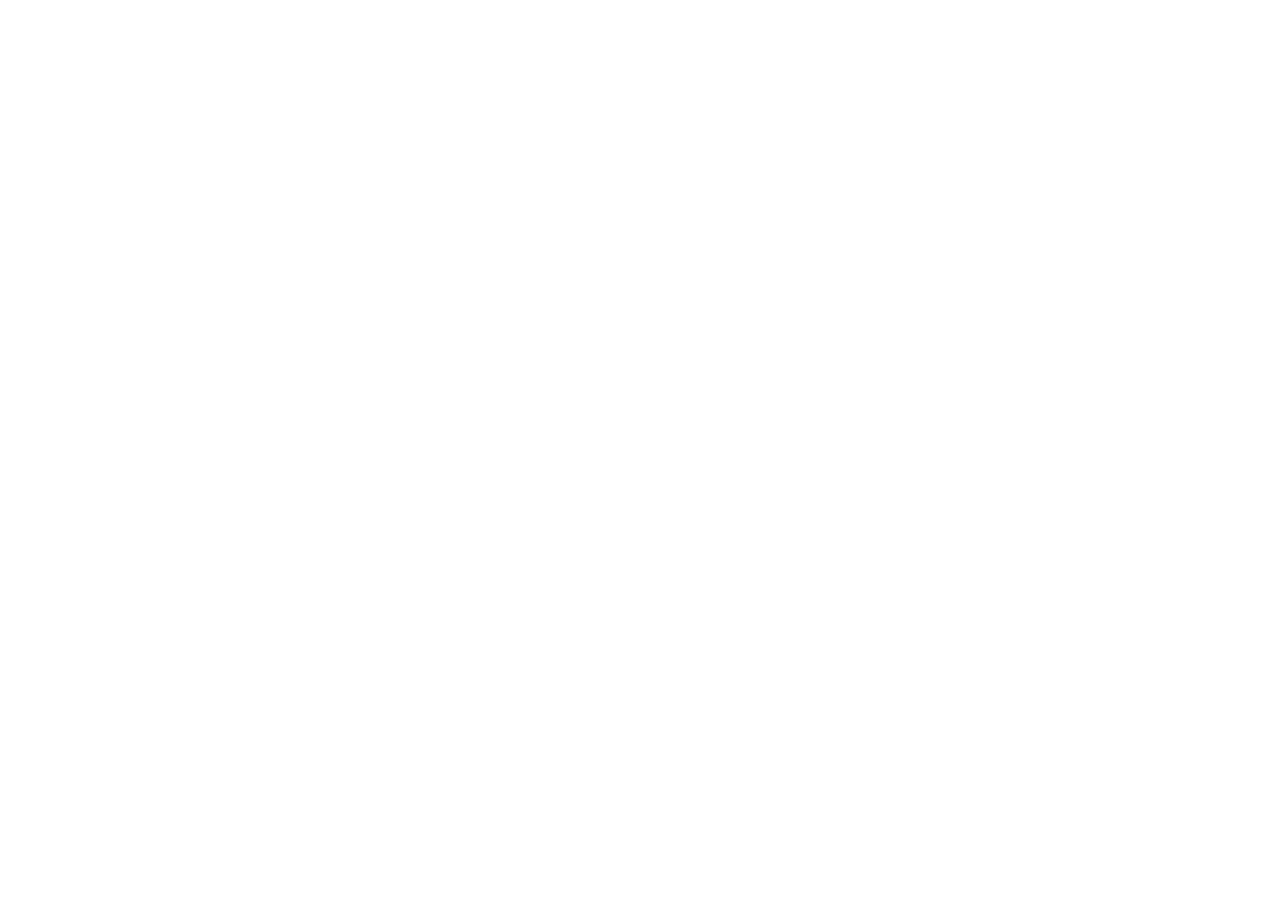
==== dish1.html @ 987c797d "Extra" ====
<!DOCTYPE html>
<html lang="en">
<head>
    <meta charset="UTF-8">
    <meta name="viewport" content="width=device-width, initial-scale=1.0">
    <title>Dish 1</title>
</head>
<body>
    
</body>
</html>
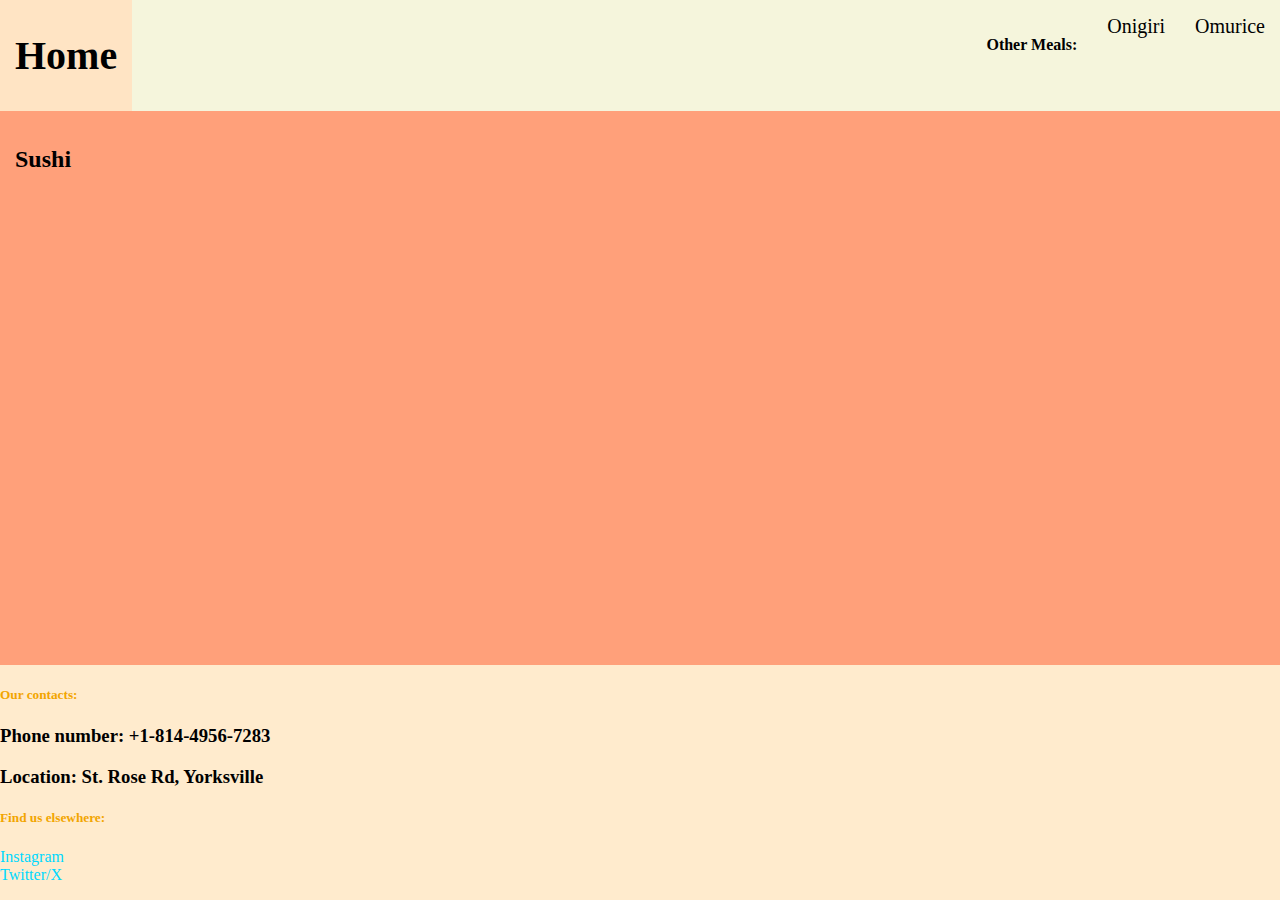
==== commit 950349e1: "Change for position of style" ====
--- a/dish1.html
+++ b/dish1.html
@@ -3,9 +3,48 @@
 <head>
     <meta charset="UTF-8">
     <meta name="viewport" content="width=device-width, initial-scale=1.0">
-    <title>Dish 1</title>
+    <title>Sushi</title>
+    <link rel="icon" href="icon logo.png">
+    <!--Bootstrap CSS-->
+    <link rel="stylesheet"
+    href="https://cdn.jsdelivr.net/npm/bootstrap@5.2.3/dist/css/bootstrap.min.css"
+    integrity="sha384-rbsA2VBKQhggwzxH7pPCaAqO46MgnOM80zW1RWuH61DGLwZJEdK2Kadq2F9CUG65"
+    crossorigin="anonymous">
+    <!--Bootstrap JS-->
+    <script src="https://cdn.jsdelivr.net/npm/bootstrap@5.2.3/dist/js/bootstrap.bundle.min.js" 
+    integrity="sha384-kenU1KFdBIe4zVF0s0G1M5b4hcpxyD9F7jL+jjXkk+Q2h455rYXK/7HAuoJl+0I4"
+    crossorigin="anonymous"></script>
+    <link rel="stylesheet" href="style.css">
 </head>
 <body>
-    
+    <nav class="navbar">
+        <div class="hurr">
+            <a href="index.html"><h1>Home</h1></a>
+        </div>
+        <div class="orr">
+            <a href="dish3.html">Omurice</a>
+            <a href="dish2.html">Onigiri</a>
+            <h4>Other Meals:</h4>
+        </div>
+    </nav>
+    <div class="dadish">
+        <div class="Arr">
+            <h2>Sushi</h2>
+        </div>
+    </div>
+    <footer class="bottom">
+        <div class="contact">
+            <h5>Our contacts:</h5>
+            <h3>Phone number: +1-814-4956-7283</h3>
+            <h3>Location: St. Rose Rd, Yorksville</h3>
+        </div>
+        <div class="socials">
+            <h5>Find us elsewhere:</h5>
+            <dl>
+                <dt><a href="https://www.instagram.com/">Instagram</a></dt>
+                <dt><a href="https://x.com/">Twitter/X</a></dt>
+            </dl>
+        </div>
+    </footer>
 </body>
 </html>--- a/style.css
+++ b/style.css
@@ -0,0 +1,55 @@
+body {
+    margin: auto;
+    background-color: lightsalmon;
+}
+.navbar {
+    background-color: beige;
+    overflow: hidden;
+    /*overflow is essential to for the nav bar to be in sync with the links*/
+} 
+.hurr a {
+    float: left;
+    text-align: center;
+    padding-left: 15px;
+    padding-right: 15px;
+    padding-top: 5px;
+    padding-bottom: 5px;
+    font-size: 20px;
+    color: black;
+    text-decoration: none;
+}
+.hurr a:hover {
+    background-color: bisque;
+}
+.orr a {
+    float: right;
+    text-align: center;
+    padding: 15px;
+    font-size: 20px;
+    color: black;
+    text-decoration: none;
+}
+.orr a:hover {
+    background-color: bisque;
+}
+.orr h4 {
+    float: right;
+    padding: 15px;
+}
+.Arr {
+    padding-left: 15px;
+    padding-top: 15px;
+}
+.bottom {
+    background-color: blanchedalmond;
+    position: fixed;
+    bottom: 0;
+    width: 100%;
+}
+.socials a {
+    color: hsl(189, 100%, 50%);
+    text-decoration: none;
+}
+h5 {
+    color: rgb(242, 165, 0);
+}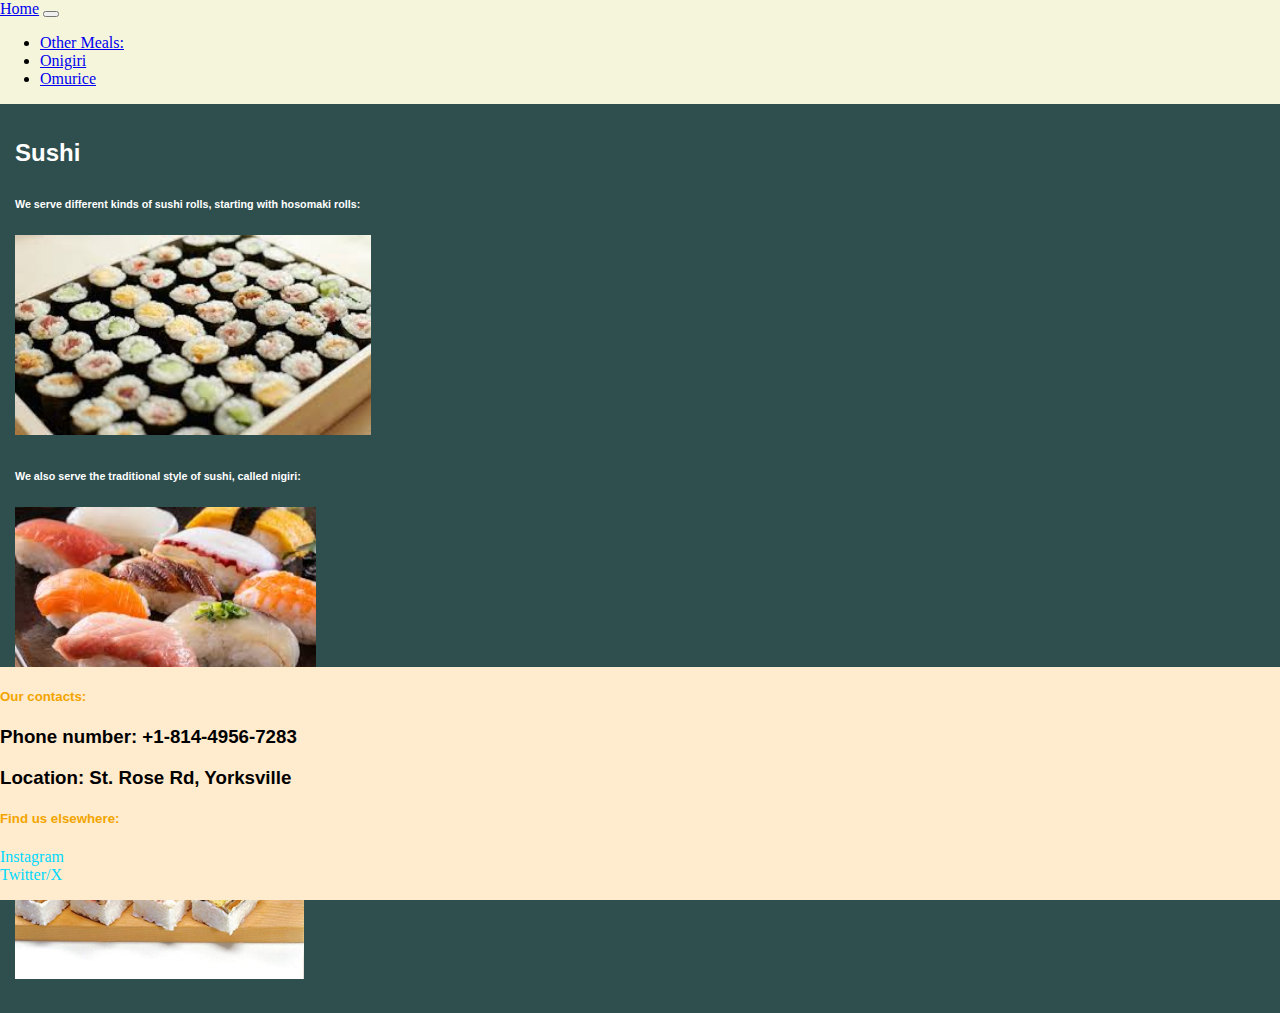
==== commit db4b2213: "Sushi" ====
--- a/dish1.html
+++ b/dish1.html
@@ -15,24 +15,64 @@
     integrity="sha384-kenU1KFdBIe4zVF0s0G1M5b4hcpxyD9F7jL+jjXkk+Q2h455rYXK/7HAuoJl+0I4"
     crossorigin="anonymous"></script>
     <link rel="stylesheet" href="style.css">
+    <style>
+        body {
+            display: flex;
+            flex-direction: column;
+            background-color: darkslategray;
+        }
+        h2 {
+            color: white;
+            font-weight: bold;
+        }
+        h6 {
+            color: white;
+            padding-top: 6px;
+        }
+        .Arr {
+            margin-bottom: 15px;
+        }
+        .bottom {
+            bottom: 0;
+            left: 0;
+            right: 0;
+            position: fixed;
+        }
+    </style>
 </head>
 <body>
-    <nav class="navbar">
-        <div class="hurr">
-            <a href="index.html"><h1>Home</h1></a>
+    <nav class="navbar navbar-expand-lg navbar-dark bg-dark">
+        <div class="container-fluid">
+            <a class="navbar-brand" href="index.html">Home</a>
+            <button class="navbar-toggler" type="button" data-bs-toggle="collapse" data-bs-target="#navbarNav"
+             aria-controls="navbarNav" aria-expanded="false" aria-label="Toggle navigation">
+                <span class="navbar-toggler-icon"></span>
+            </button>
+            <div class="collapse navbar-collapse" id="navbarNav">
+                <ul class="navbar-nav">
+                    <li class="nav-item">
+                        <a class="nav-link disabled" href="#">Other Meals:</a>
+                    </li>
+                    <li class="nav-item">
+                        <a class="nav-link" href="dish2.html">Onigiri</a>
+                    </li>
+                    <li class="nav-item">
+                        <a class="nav-link" href="dish3.html">Omurice</a>
+                    </li>
+                </ul>
+            </div>
         </div>
-        <div class="orr">
-            <a href="dish3.html">Omurice</a>
-            <a href="dish2.html">Onigiri</a>
-            <h4>Other Meals:</h4>
-        </div>
-    </nav>
-    <div class="dadish">
-        <div class="Arr">
-            <h2>Sushi</h2>
-        </div>
+    </nav>    
+    <div class="Arr">
+        <h2>Sushi</h2>
+        <h6>We serve different kinds of sushi rolls, starting with hosomaki rolls:</h6>
+        <img src="hosomaki.jpeg" alt="hosomaki" height="200px">
+        <h6>We also serve the traditional style of sushi, called nigiri:</h6>
+        <img src="nigiri.jpeg" alt="nigiri" height="200px">
+        <h6>We can serve sushi in different shapes too, like our oshizushi:</h6>
+        <img src="Oshizushi.jpg" alt="oshizushi" height="200px">
     </div>
-    <footer class="bottom">
+    <div class="bottom">
         <div class="contact">
             <h5>Our contacts:</h5>
             <h3>Phone number: +1-814-4956-7283</h3>
@@ -45,6 +85,6 @@
                 <dt><a href="https://x.com/">Twitter/X</a></dt>
             </dl>
         </div>
-    </footer>
+    </div>
 </body>
 </html>--- a/style.css
+++ b/style.css
@@ -37,8 +37,7 @@
     padding: 15px;
 }
 .Arr {
-    padding-left: 15px;
-    padding-top: 15px;
+    padding: 15px;
 }
 .bottom {
     background-color: blanchedalmond;
@@ -52,4 +51,8 @@
 }
 h5 {
     color: rgb(242, 165, 0);
+}
+
+h1, h2, h3, h4, h5 ,h6, p {
+    font-family: 'Segoe UI', Tahoma, Geneva, Verdana, sans-serif;
 }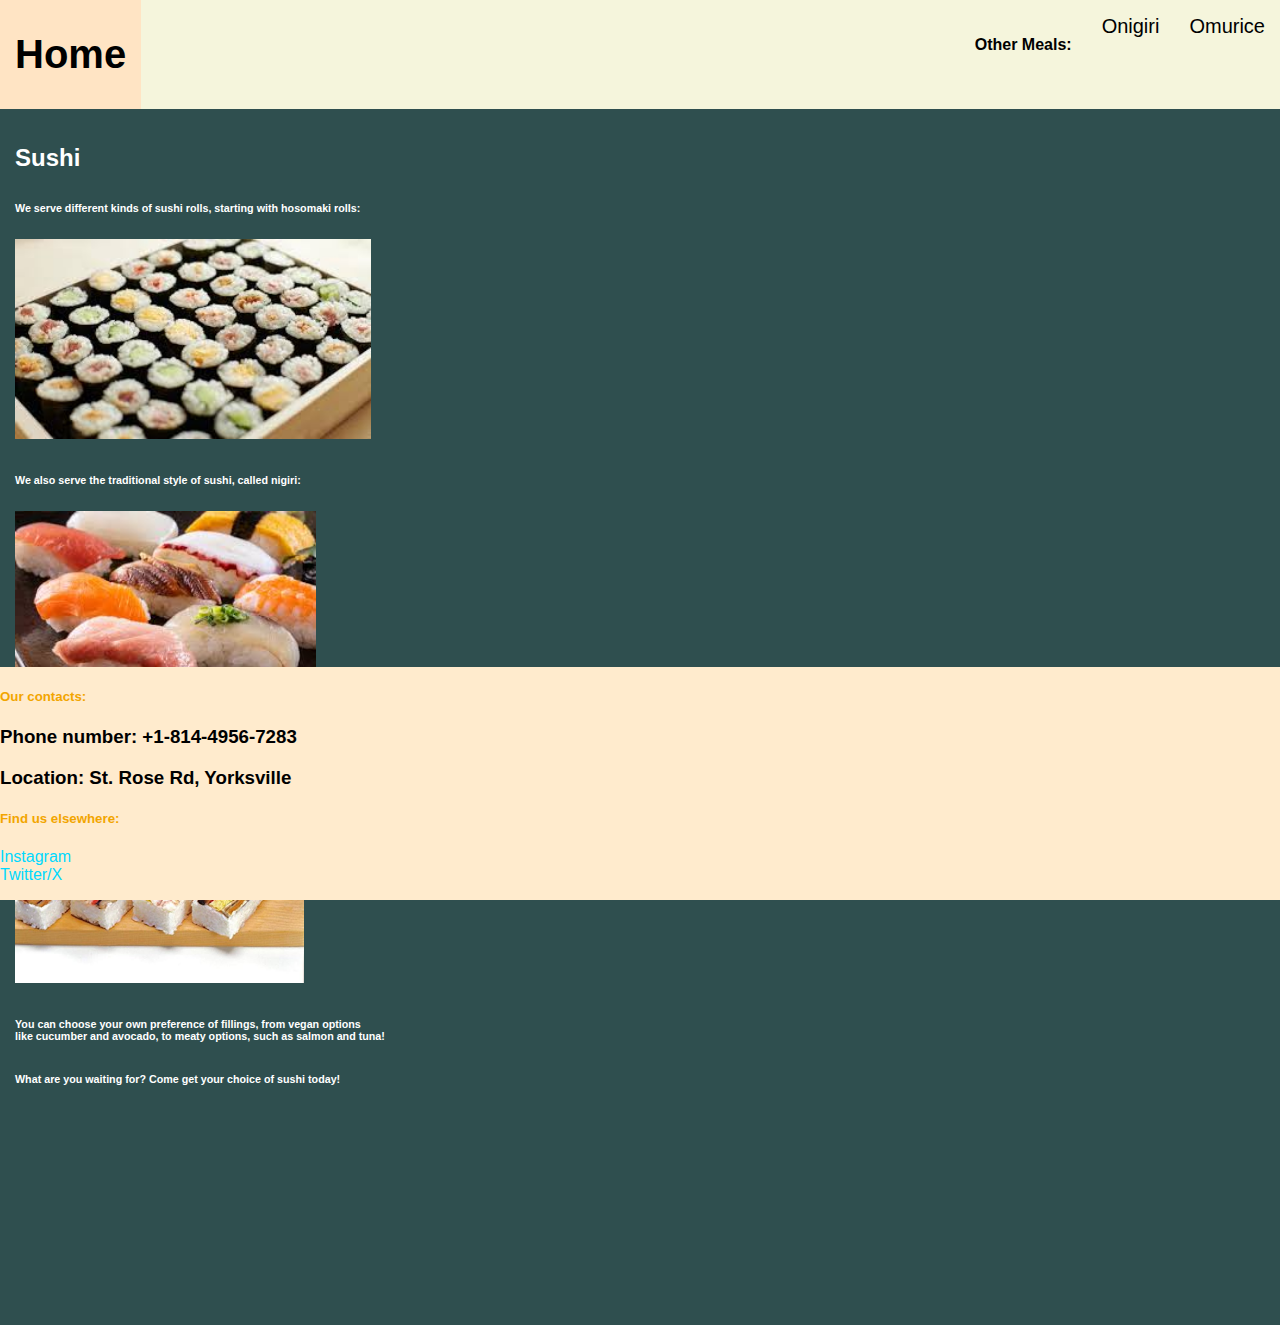
==== commit be026972: "Merge branch 'main' of https://github.com/phenogood/HCI-LabAssignment-1" ====
--- a/dish1.html
+++ b/dish1.html
@@ -1,6 +1,7 @@
 <!DOCTYPE html>
 <html lang="en">
 <head>
+    <!--Written by: Kenny L1CC-->
     <meta charset="UTF-8">
     <meta name="viewport" content="width=device-width, initial-scale=1.0">
     <title>Sushi</title>
@@ -17,8 +18,6 @@
     <link rel="stylesheet" href="style.css">
     <style>
         body {
-            display: flex;
-            flex-direction: column;
             background-color: darkslategray;
         }
         h2 {
@@ -29,40 +28,19 @@
             color: white;
             padding-top: 6px;
         }
-        .Arr {
-            margin-bottom: 15px;
-        }
-        .bottom {
-            bottom: 0;
-            left: 0;
-            right: 0;
-            position: fixed;
-        }
     </style>
 </head>
 <body>
-    <nav class="navbar navbar-expand-lg navbar-dark bg-dark">
-        <div class="container-fluid">
-            <a class="navbar-brand" href="index.html">Home</a>
-            <button class="navbar-toggler" type="button" data-bs-toggle="collapse" data-bs-target="#navbarNav"
-             aria-controls="navbarNav" aria-expanded="false" aria-label="Toggle navigation">
-                <span class="navbar-toggler-icon"></span>
-            </button>
-            <div class="collapse navbar-collapse" id="navbarNav">
-                <ul class="navbar-nav">
-                    <li class="nav-item">
-                        <a class="nav-link disabled" href="#">Other Meals:</a>
-                    </li>
-                    <li class="nav-item">
-                        <a class="nav-link" href="dish2.html">Onigiri</a>
-                    </li>
-                    <li class="nav-item">
-                        <a class="nav-link" href="dish3.html">Omurice</a>
-                    </li>
-                </ul>
-            </div>
+    <nav class="navbar">
+        <div class="hurr">
+            <a href="index.html"><h1>Home</h1></a>
         </div>
-    </nav>    
+        <div class="orr">
+            <a href="dish3.html">Omurice</a>
+            <a href="dish2.html">Onigiri</a>
+            <h4>Other Meals:</h4>
+        </div>
+    </nav>
     <div class="Arr">
         <h2>Sushi</h2>
         <h6>We serve different kinds of sushi rolls, starting with hosomaki rolls:</h6>
@@ -71,8 +49,11 @@
         <img src="nigiri.jpeg" alt="nigiri" height="200px">
         <h6>We can serve sushi in different shapes too, like our oshizushi:</h6>
         <img src="Oshizushi.jpg" alt="oshizushi" height="200px">
+        <h6>You can choose your own preference of fillings, from vegan options<br>
+            like cucumber and avocado, to meaty options, such as salmon and tuna!</h6>
+        <h6>What are you waiting for? Come get your choice of sushi today!</h6>
     </div>
-    <div class="bottom">
+    <footer class="bottom">
         <div class="contact">
             <h5>Our contacts:</h5>
             <h3>Phone number: +1-814-4956-7283</h3>
@@ -85,6 +66,6 @@
                 <dt><a href="https://x.com/">Twitter/X</a></dt>
             </dl>
         </div>
-    </div>
+    </footer>
 </body>
 </html>--- a/style.css
+++ b/style.css
@@ -38,11 +38,14 @@
 }
 .Arr {
     padding: 15px;
+    margin-bottom: 200px;
 }
 .bottom {
     background-color: blanchedalmond;
     position: fixed;
     bottom: 0;
+    left: 0;
+    right: 0;
     width: 100%;
 }
 .socials a {
@@ -53,6 +56,6 @@
     color: rgb(242, 165, 0);
 }
 
-h1, h2, h3, h4, h5 ,h6, p {
+h1, h2, h3, h4, h5 ,h6, p , a {
     font-family: 'Segoe UI', Tahoma, Geneva, Verdana, sans-serif;
 }